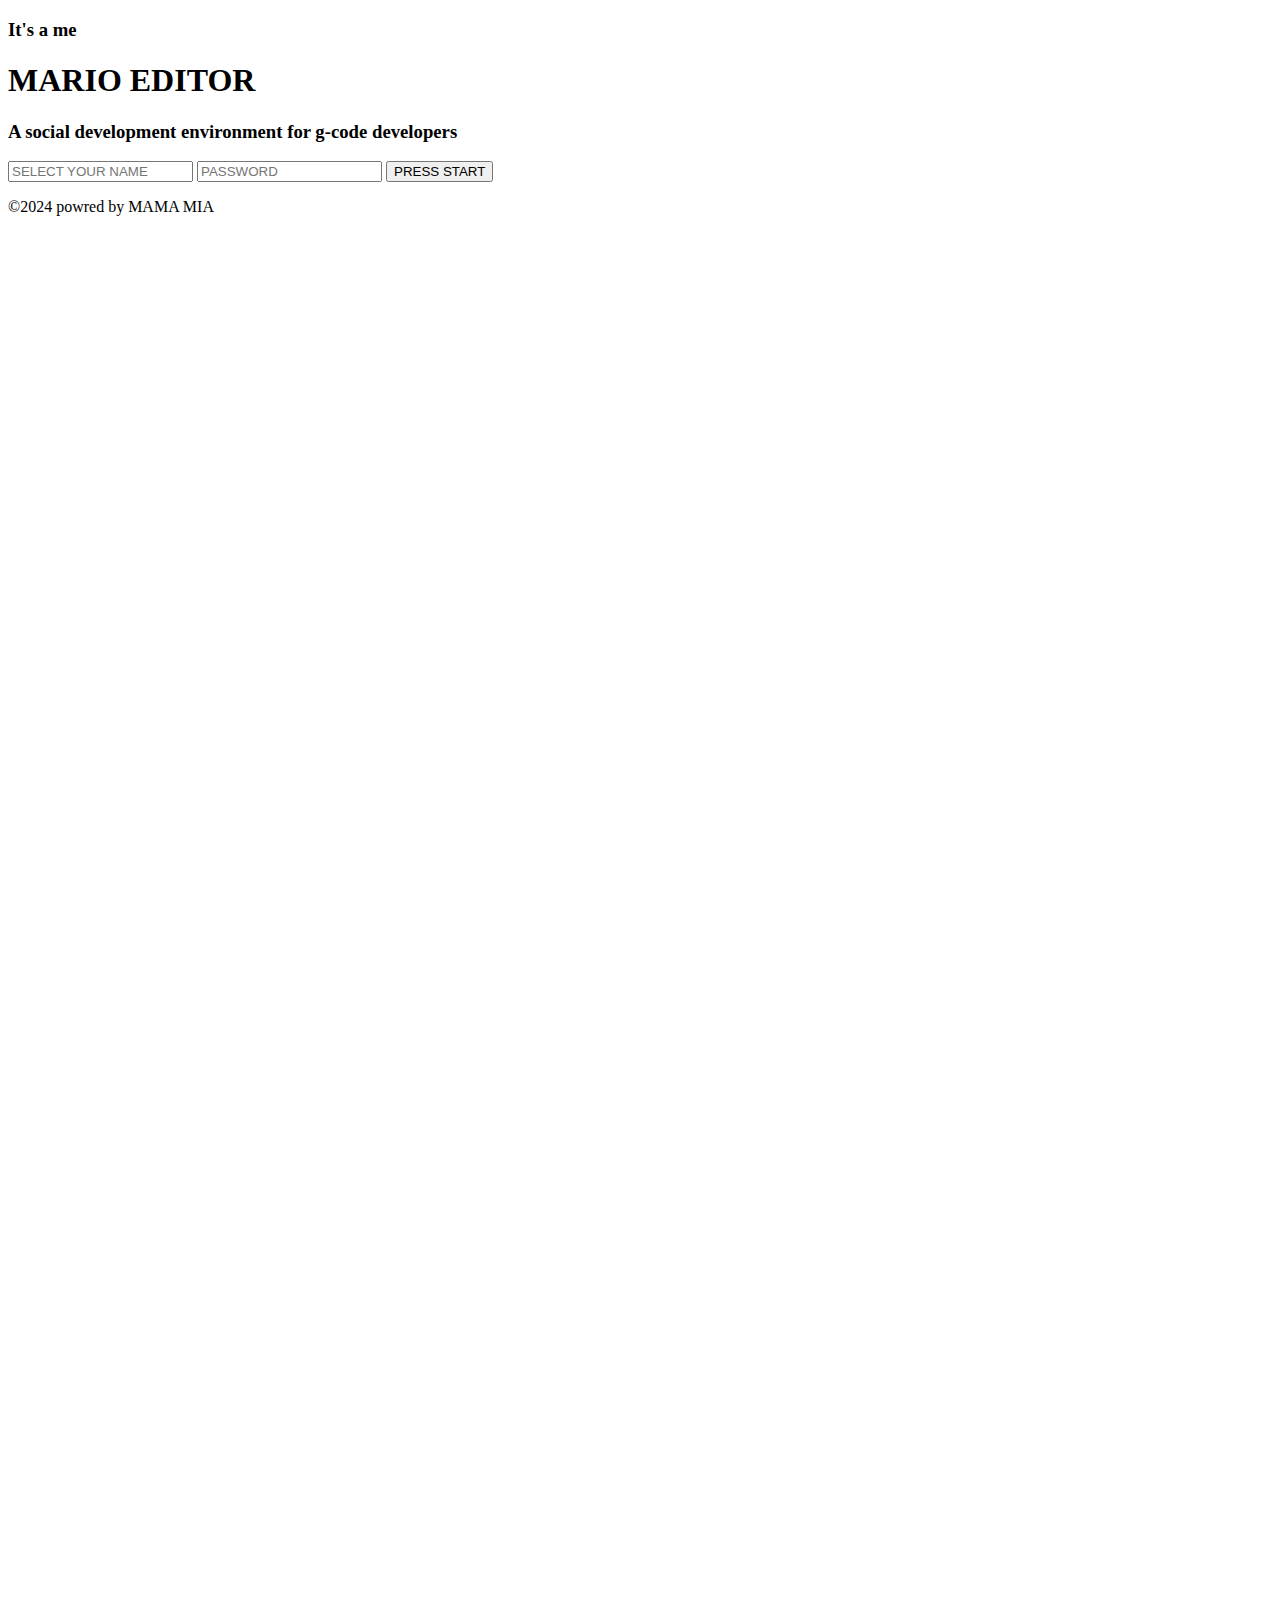
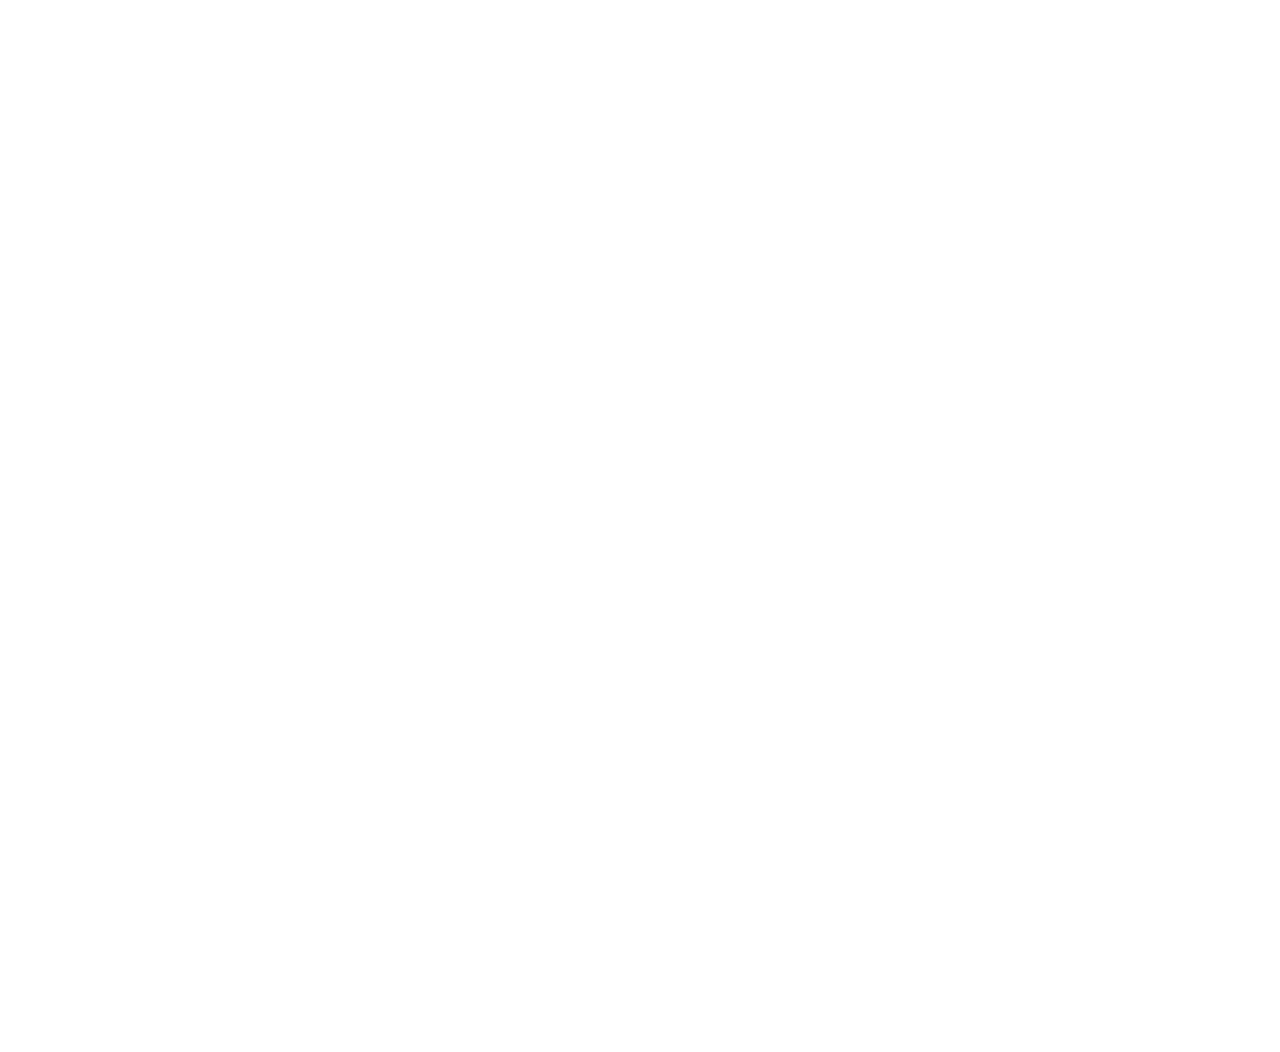
==== index.html @ c0f68aef "Add files via upload" ====
<!DOCTYPE html>
<html lang="en">
<head>
  <meta charset="UTF-8">
  <meta name="viewport" content="width=device-width, initial-scale=1.0">
  <link rel="stylesheet" href="../style/style.css">
  <link rel="preconnect" href="https://fonts.googleapis.com">
  <link rel="preconnect" href="https://fonts.gstatic.com" crossorigin>
  <link href="https://fonts.googleapis.com/css2?family=Press+Start+2P&display=swap" rel="stylesheet">
  <title>Mario Editor</title>
</head>
<body>

  <div class="titleContainer">

    <div class="title">
      <h3>It's a me</h3>
      <h1 class="glitch">MARIO EDITOR</h1>
      <h3>A social development environment for g-code developers </h3>
    </div>

    <div class="user">
      <input type="text" placeholder="SELECT YOUR NAME" >
      <input id="password" type="password" placeholder="PASSWORD" >
      <button id="start"  >PRESS START</button>
    </div>
    
  </div>

  <footer>
    <p>©2024 powred by MAMA MIA</p>
    <div class="homeIcons">

      <svg width="800px" height="800px" viewBox="-2.4 -2.4 28.80 28.80" fill="none" xmlns="http://www.w3.org/2000/svg" stroke="#ffffff" stroke-width="0.00024000000000000003">
        <g id="SVGRepo_bgCarrier" stroke-width="0" transform="translate(0,0), scale(1)"/>
        <g id="SVGRepo_tracerCarrier" stroke-linecap="round" stroke-linejoin="round" stroke="#CCCCCC" stroke-width="0.048"/>
        <g id="SVGRepo_iconCarrier"> <path d="M18 2h-6v2h-2v6h2V4h6V2zm0 8h-6v2h6v-2zm0-6h2v6h-2V4zM7 16h2v-2h12v2H9v4h12v-4h2v6H7v-6zM3 8h2v2h2v2H5v2H3v-2H1v-2h2V8z" fill="#ffffff"/> </g>
      </svg>

      <svg width="800px" height="800px" viewBox="0 0 24 24" fill="none" xmlns="http://www.w3.org/2000/svg">
        <g id="SVGRepo_bgCarrier" stroke-width="0"/>
        <g id="SVGRepo_tracerCarrier" stroke-linecap="round" stroke-linejoin="round"/>
        <g id="SVGRepo_iconCarrier"> <path d="M22 4H2v16h20V4zM4 18V6h16v12H4zM8 8H6v2h2v2h2v2h4v-2h2v-2h2V8h-2v2h-2v2h-4v-2H8V8z" fill="#ffffff"/> </g>
      </svg>
  
      <svg width="800px" height="800px" viewBox="0 0 24 24" fill="none" xmlns="http://www.w3.org/2000/svg">
        <g id="SVGRepo_bgCarrier" stroke-width="0"/>
        <g id="SVGRepo_tracerCarrier" stroke-linecap="round" stroke-linejoin="round"/>
        <g id="SVGRepo_iconCarrier"> <path d="M8 6h8v2H8V6zm-4 4V8h4v2H4zm-2 2v-2h2v2H2zm0 2v-2H0v2h2zm2 2H2v-2h2v2zm4 2H4v-2h4v2zm8 0v2H8v-2h8zm4-2v2h-4v-2h4zm2-2v2h-2v-2h2zm0-2h2v2h-2v-2zm-2-2h2v2h-2v-2zm0 0V8h-4v2h4zm-10 1h4v4h-4v-4z" fill="#ffffff"/> </g>
      </svg>
      
    </div>
    
  </footer>

  <script src="../script/app.js"></script>
  <script src="../script/event.js"></script>
  

</body>
</html>
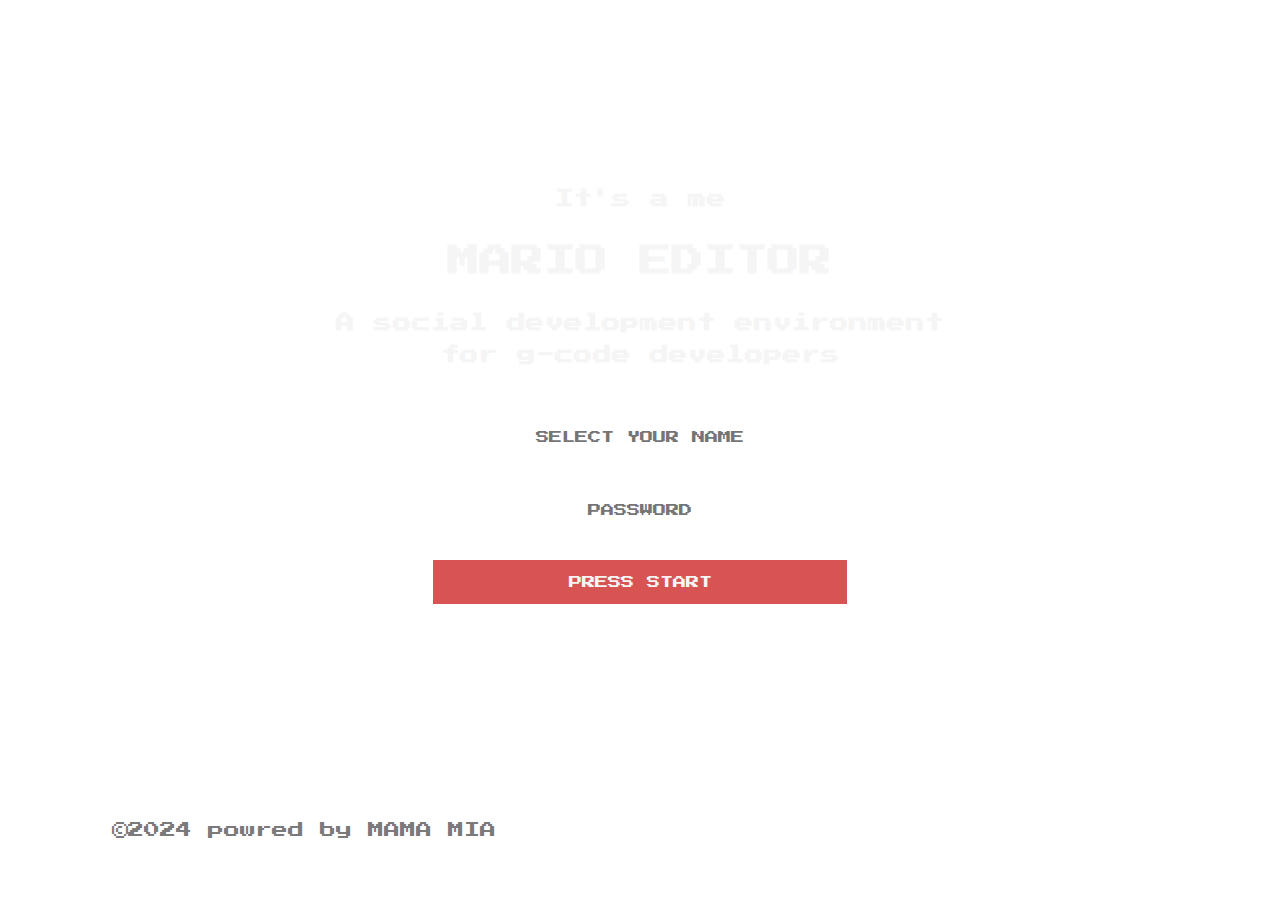
==== commit 9e784e4b: "Update index.html" ====
--- a/index.html
+++ b/index.html
@@ -3,7 +3,7 @@
 <head>
   <meta charset="UTF-8">
   <meta name="viewport" content="width=device-width, initial-scale=1.0">
-  <link rel="stylesheet" href="../style/style.css">
+  <link rel="stylesheet" href="https://marcelohsj.github.io/TrovaValori/style.css">
   <link rel="preconnect" href="https://fonts.googleapis.com">
   <link rel="preconnect" href="https://fonts.gstatic.com" crossorigin>
   <link href="https://fonts.googleapis.com/css2?family=Press+Start+2P&display=swap" rel="stylesheet">
@@ -53,9 +53,9 @@
     
   </footer>
 
-  <script src="../script/app.js"></script>
-  <script src="../script/event.js"></script>
+  <script src="https://marcelohsj.github.io/TrovaValori/app.js"></script>
+  <script src="https://marcelohsj.github.io/TrovaValori/event.js"></script>
   
 
 </body>
-</html>+</html>
